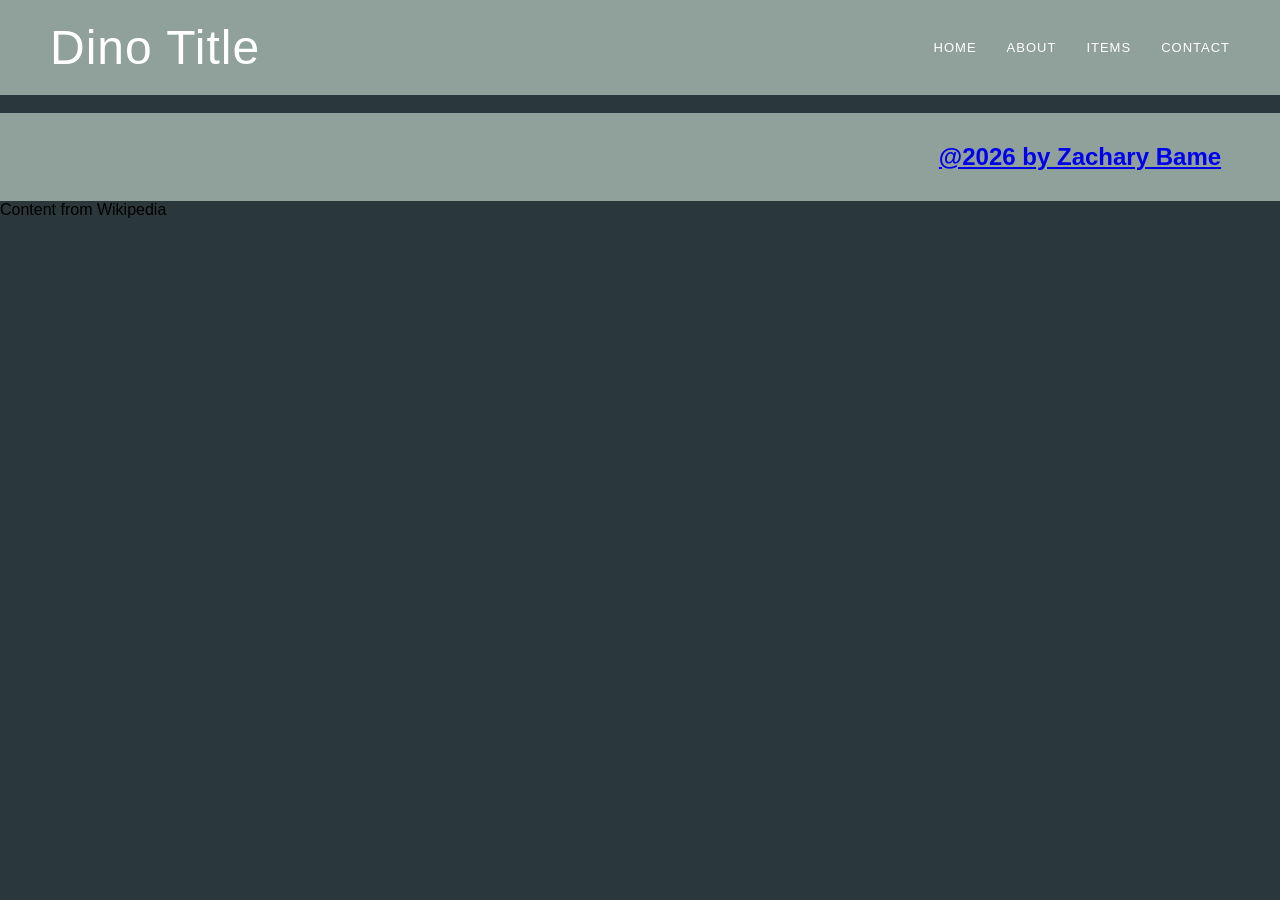
==== items.html @ 7a84783b "Add files via upload" ====
<!DOCTYPE html>
<html lang= "en">
    <head>
        <meta charset="UTF-8">
        <meta name="viewport" content="width=device-width, inital-scale=1.0">
        <title> Dino Studio</title>
        <link rel="stylesheet" href="main.css">
        <link rel="preconnect" href="normalize.css">
    <link rel="preconnect" href="" crossorigin>
    <link href="" rel="stylesheet">
    </head>
    <body>
        <header class="animated">
            <h1 class="title-dino">Dino Title</h1> 
            <img src="#" alt logo="#" width="100">
            <nav>
                <a href="index.html">Home</a>
                <a href="about.html">About</a>
                <a>Items</a>
                <a href="contact.html">Contact</a>
            </nav>
        </header>

        <main class="main items">
            <a href="item-one.html">
            <article>
                <img src="" alt="">
     <footer>
        <h2>@2026 by Zachary Bame</h2>
        <div>
            <a href=""><img src=""></a>
            <a href=""><img src=""></a>
            <a href=""><img src=""></a>
        </div>
    </footer>
    <p>Content from Wikipedia</p>
    </body>
    </html>
---- main.css ----
/* THIS IS MY CSS */

* {
    margin: 0;
    padding: 0;
    box-sizing: border-box;
}

html, body {
    height: 100%;
}

body {
    font-family: 'Jost', 'Futura', 'Gill Sans', sans-serif;
    display: flex;
    flex-direction: column;
    background-color: #2a373b; /* Dark slate main background */
}

/* Header Styles */
header {
    display: flex;
    justify-content: space-between;
    align-items: center;
    background-color: #8fa19a; /* Sage green background */
    padding: 20px 50px;
}

.title-dino {
    font-size: 48px;
    font-weight: 400;
    color: #ffffff;
    letter-spacing: 1px;
}

nav {
    display: flex;
    gap: 30px;
    align-items: center;
}

nav a {
    text-decoration: none;
    color: #ffffff;
    font-size: 13px;
    letter-spacing: 1px;
    text-transform: uppercase;
}

nav a.active {
    background-color: #2a373b;
    padding: 8px 16px;
}

/* Main Content Styles */
main {
    flex-grow: 1;
    display: flex;
    flex-direction: column;
}

.hero-home {
    width: 100%;
    flex-grow: 1;
    display: flex;
    justify-content: center;
    padding-top: 120px;
    background-color: #2a373b;
    background-image: url('images/Background.jpg'); /* Silhouette image */
    background-size: contain;
    background-position: bottom;
    background-repeat: no-repeat;
}

.hero-home p {
    font-size: 52px;
    color: #ffffff;
    letter-spacing: 2px;
    font-weight: 400;
}

/* Footer Styles */
footer {
    display: flex;
    justify-content: flex-end;
    align-items: center;
    background-color: #8fa19a;
    padding: 30px 50px;
}

.social-icons {
    display: flex;
    gap: 25px;
}

.social-icons a img {
    width: 35px;
    height: 35px;
    object-fit: contain;
    transition: transform 0.2s ease;
}

.social-icons a:hover img {
    transform: scale(1.1);
}

/* Animations */
@keyframes myAnimation {
    from { opacity: 0; }
    to { opacity: 1; }
}

.animated {
    opacity: 1;
    animation-name: myAnimation;
    animation-duration: 2s;
}
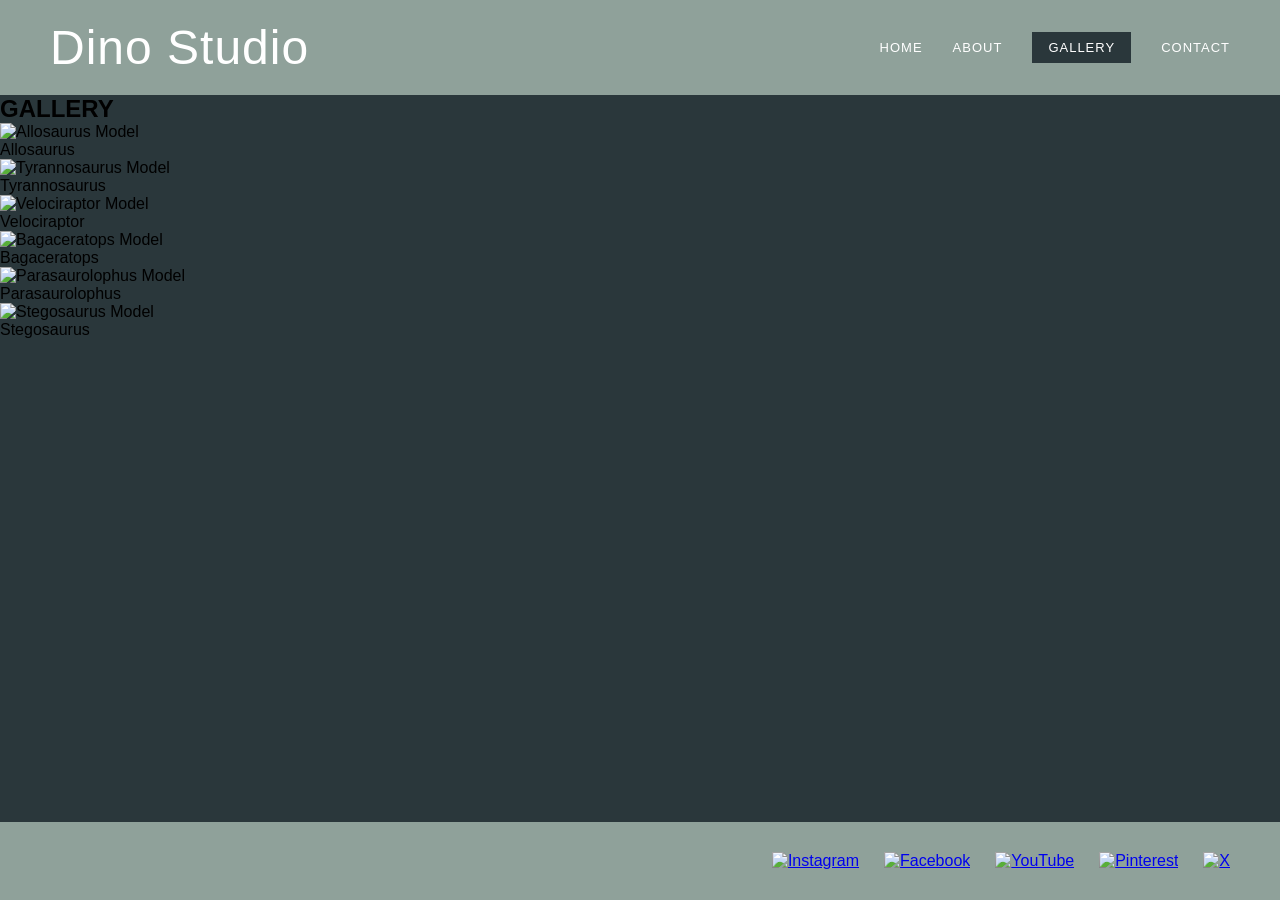
==== commit 4e48da85: "Add files via upload" ====
--- a/items.html
+++ b/items.html
@@ -1,38 +1,63 @@
 <!DOCTYPE html>
-<html lang= "en">
-    <head>
-        <meta charset="UTF-8">
-        <meta name="viewport" content="width=device-width, inital-scale=1.0">
-        <title> Dino Studio</title>
-        <link rel="stylesheet" href="main.css">
-        <link rel="preconnect" href="normalize.css">
-    <link rel="preconnect" href="" crossorigin>
-    <link href="" rel="stylesheet">
-    </head>
-    <body>
-        <header class="animated">
-            <h1 class="title-dino">Dino Title</h1> 
-            <img src="#" alt logo="#" width="100">
-            <nav>
-                <a href="index.html">Home</a>
-                <a href="about.html">About</a>
-                <a>Items</a>
-                <a href="contact.html">Contact</a>
-            </nav>
-        </header>
+<html lang="en">
+<head>
+    <meta charset="UTF-8">
+    <meta name="viewport" content="width=device-width, initial-scale=1.0">
+    <title>Dino Studio</title>
+    <link rel="stylesheet" href="main.css">
+    <link rel="preconnect" href="https://fonts.googleapis.com">
+    <link rel="preconnect" href="https://fonts.gstatic.com" crossorigin>
+    <link href="https://fonts.googleapis.com/css2?family=Jost:wght@400;500&display=swap" rel="stylesheet">
+</head>
+<body>
+    <header class="animated">
+        <h1 class="title-dino">Dino Studio</h1> 
+        <nav>
+            <a href="index.html">HOME</a>
+            <a href="about.html">ABOUT</a> 
+            <a href="items.html" class="active">GALLERY</a>
+            <a href="contact.html">CONTACT</a>
+        </nav>
+    </header>
 
-        <main class="main items">
-            <a href="item-one.html">
-            <article>
-                <img src="" alt="">
-     <footer>
-        <h2>@2026 by Zachary Bame</h2>
-        <div>
-            <a href=""><img src=""></a>
-            <a href=""><img src=""></a>
-            <a href=""><img src=""></a>
+    <main class="main gallery-page">
+        <h2 class="page-title">GALLERY</h2>
+        <div class="gallery-grid">
+            <div class="gallery-item">
+                <img src="images/Allosaurus0002.jpg" alt="Allosaurus Model">
+                <p>Allosaurus</p>
+            </div>
+            <div class="gallery-item">
+                <img src="images/Tyrannosaurus Rex010.jpg" alt="Tyrannosaurus Model">
+                <p>Tyrannosaurus</p>
+            </div>
+            <div class="gallery-item">
+                <img src="images/Velociraptor032.jpg" alt="Velociraptor Model">
+                <p>Velociraptor</p>
+            </div>
+            <div class="gallery-item">
+                <img src="images/Bagaceratops.jpg" alt="Bagaceratops Model">
+                <p>Bagaceratops</p>
+            </div>
+            <div class="gallery-item">
+                <img src="images/Parasaurolophus019.jpg" alt="Parasaurolophus Model">
+                <p>Parasaurolophus</p>
+            </div>
+            <div class="gallery-item">
+                <img src="images/Stegosauruscopy.jpg" alt="Stegosaurus Model">
+                <p>Stegosaurus</p>
+            </div>
+        </div>
+    </main>
+
+    <footer>
+        <div class="social-icons">
+            <a href="#"><img src="https://placehold.co/40x40/transparent/000000/png?text=IG" alt="Instagram"></a>
+            <a href="#"><img src="https://placehold.co/40x40/transparent/000000/png?text=FB" alt="Facebook"></a>
+            <a href="#"><img src="https://placehold.co/40x40/transparent/000000/png?text=YT" alt="YouTube"></a>
+            <a href="#"><img src="https://placehold.co/40x40/transparent/000000/png?text=PIN" alt="Pinterest"></a>
+            <a href="#"><img src="https://placehold.co/40x40/transparent/000000/png?text=X" alt="X"></a>
         </div>
     </footer>
-    <p>Content from Wikipedia</p>
-    </body>
-    </html>+</body>
+</html>
